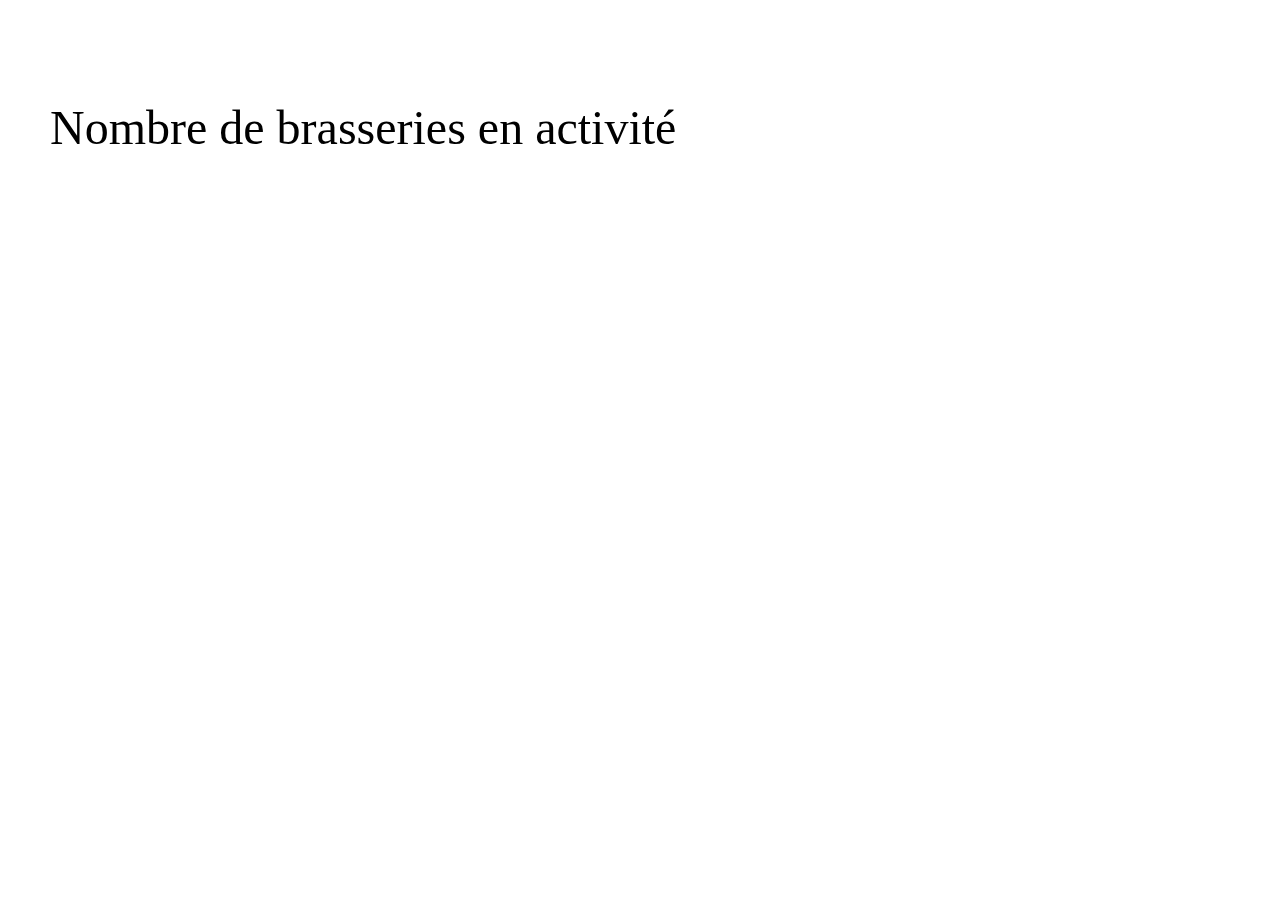
==== index.html @ 02dd9361 "Update documentation" ====
<html>
  <head>
    <title>Évolution du nombre de brasseries en activité</title>
    <meta http-equiv="content-type" content="text/html; charset=utf-8">
    <script src="assets/leaflet.js"></script>
    <script src="assets/leaflet.timeline.min.js"></script>

    <link href="assets/leaflet.css" rel="stylesheet">
    <link href="assets/leaflet.timeline.min.css" rel="stylesheet">

    <style>
      html, body{
        margin: 0;
        padding: 0;
      }
      .time-text {
	position: fixed;
	top: 20px;
        left: 50px;
        font-size: 3em;
      }
      #number-of-breweries {
	position: fixed;
	top: 100px;
        left: 50px;
        font-size: 3em;
      }
      #map{
        width: 100vw;
        height: 100vh;
      }
      .leaflet-bottom.leaflet-left{
        width: 100%;
      }
      .leaflet-control-container .leaflet-timeline-controls{
        box-sizing: border-box;
        width: 100%;
        margin: 0;
        margin-bottom: 15px;
      }
    </style>
  </head>
  <body>
   
    <div id="map"></div>
    <div id="number-of-breweries">Nombre de brasseries en activité</div>

    <script>
      var count = 0;
      var osmUrl = 'http://{s}.tile.openstreetmap.org/{z}/{x}/{y}.png';
      var osmAttrib = '&copy; <a href="http://openstreetmap.org/copyright">OpenStreetMap</a> contributors, données de <a href="http://projet.amertume.free.fr/">Emmanuel Gillard (Projet Amertume)</a>';
      var osm = L.tileLayer(osmUrl, {maxZoom: 18, attribution: osmAttrib});
      var map = L.map('map', {layers: [osm], center: new L.LatLng(46.6,2.1), zoom: 6});

      function updateNumber(timeline) {
        count = timeline.getLayers().length;
        var display = document.getElementById('number-of-breweries');
        display.innerHTML = count + " brasseries";
      }

      function onLoadData(data){
        var timeline = L.timeline(data, {
          waitToUpdateMap: true
        });
        var timelineControl = L.timelineSliderControl({
          formatOutput: function(date){
            return "Année " + new Date(date).getFullYear();
          },
          enableKeyboardControls: true,
        });
        timeline.addTo(map);
        timelineControl.addTo(map);
        timelineControl.addTimelines(timeline);
        timeline.on('change', function(e){
          updateNumber(e.target);
        });
      }
    </script>
    <script src="./brasseries.geojson.jsonp"></script>
  </body>
</html>
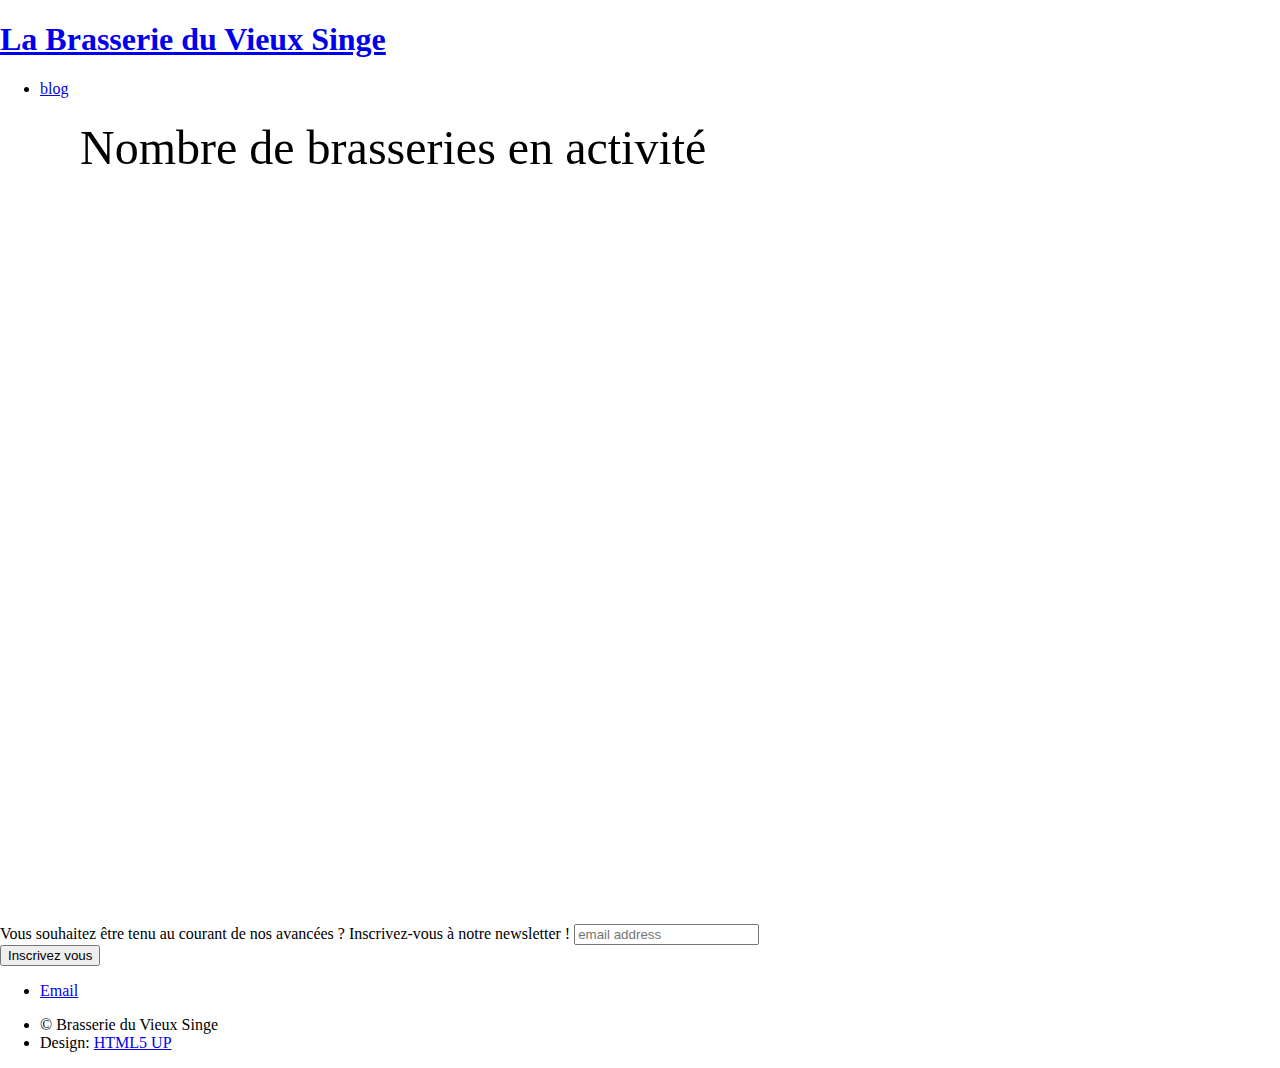
==== commit 76ac0eb1: "Update documentation" ====
--- a/index.html
+++ b/index.html
@@ -1,10 +1,16 @@
-<html>
-  <head>
-    <title>Évolution du nombre de brasseries en activité</title>
+<!DOCTYPE html>
+<html lang="fr" prefix="og: http://ogp.me/ns#">
+<head>
+    <title>Brasserie du Vieux Singe - Évolution du nombre de brasseries en activité</title>
     <meta http-equiv="content-type" content="text/html; charset=utf-8">
+    <meta charset="utf-8" />
+  	<meta name="viewport" content="width=device-width, initial-scale=1" />
+    <link rel="stylesheet" href="assets/css/main.css" />
+		<!--[if lte IE 8]><script src="js/ie/html5shiv.js"></script><![endif]-->
+		<!--[if lte IE 8]><link rel="stylesheet" href="assets/css/ie8.css" /><![endif]-->
+		<!--[if lte IE 9]><link rel="stylesheet" href="assets/css/ie9.css" /><![endif]-->
     <script src="assets/leaflet.js"></script>
     <script src="assets/leaflet.timeline.min.js"></script>
-
     <link href="assets/leaflet.css" rel="stylesheet">
     <link href="assets/leaflet.timeline.min.css" rel="stylesheet">
 
@@ -13,21 +19,25 @@
         margin: 0;
         padding: 0;
       }
+      .leaflet-popup-content, .leaflet-popup-content strong {
+        color: #000;
+      }
       .time-text {
-	position: fixed;
-	top: 20px;
-        left: 50px;
+        position: fixed;
+        top: 70px;
+        left: 80px;
         font-size: 3em;
       }
       #number-of-breweries {
-	position: fixed;
-	top: 100px;
-        left: 50px;
+        position: fixed;
+        top: 120px;
+        left: 80px;
         font-size: 3em;
+        color: #000;
       }
       #map{
         width: 100vw;
-        height: 100vh;
+        height: 90vh;
       }
       .leaflet-bottom.leaflet-left{
         width: 100%;
@@ -39,43 +49,115 @@
         margin-bottom: 15px;
       }
     </style>
-  </head>
-  <body>
-   
-    <div id="map"></div>
-    <div id="number-of-breweries">Nombre de brasseries en activité</div>
 
-    <script>
-      var count = 0;
-      var osmUrl = 'http://{s}.tile.openstreetmap.org/{z}/{x}/{y}.png';
-      var osmAttrib = '&copy; <a href="http://openstreetmap.org/copyright">OpenStreetMap</a> contributors, données de <a href="http://projet.amertume.free.fr/">Emmanuel Gillard (Projet Amertume)</a>';
-      var osm = L.tileLayer(osmUrl, {maxZoom: 18, attribution: osmAttrib});
-      var map = L.map('map', {layers: [osm], center: new L.LatLng(46.6,2.1), zoom: 6});
+</head>
 
-      function updateNumber(timeline) {
-        count = timeline.getLayers().length;
-        var display = document.getElementById('number-of-breweries');
-        display.innerHTML = count + " brasseries";
-      }
+<body class="">
+<!-- Page Wrapper -->
+<div id="page-wrapper">
 
-      function onLoadData(data){
-        var timeline = L.timeline(data, {
-          waitToUpdateMap: true
-        });
-        var timelineControl = L.timelineSliderControl({
-          formatOutput: function(date){
-            return "Année " + new Date(date).getFullYear();
-          },
-          enableKeyboardControls: true,
-        });
-        timeline.addTo(map);
-        timelineControl.addTo(map);
-        timelineControl.addTimelines(timeline);
-        timeline.on('change', function(e){
-          updateNumber(e.target);
-        });
-      }
-    </script>
-    <script src="./brasseries.geojson.jsonp"></script>
-  </body>
+  <header id="header">
+    <h1><a href="https://www.vieuxsinge.com/">La Brasserie du Vieux Singe</a></h1>
+    <nav id="nav">
+      <ul>
+                <li>
+                  <a href="https://www.vieuxsinge.com/archives.html">blog</a>
+                </li>
+      </ul>
+    </nav>
+  </header>
+
+  <div id="map"></div>
+  <div id="number-of-breweries">Nombre de brasseries en activité</div>
+  <script>
+var count = 0;
+var osmUrl = 'http://{s}.tile.openstreetmap.org/{z}/{x}/{y}.png';
+var osmAttrib = '&copy; <a href="http://openstreetmap.org/copyright">OpenStreetMap</a> contributors, données de <a href="http://projet.amertume.free.fr/">Emmanuel Gillard (Projet Amertume)</a>';
+var osm = L.tileLayer(osmUrl, {maxZoom: 18, attribution: osmAttrib});
+var map = L.map('map', {layers: [osm], center: new L.LatLng(46.6,2.1), zoom: 6});
+
+function updateNumber(timeline) {
+count = timeline.getLayers().length;
+var display = document.getElementById('number-of-breweries');
+var text = count == 1 ? " brasserie" : " brasseries";
+display.innerHTML = count + text;
+}
+
+function onLoadData(data){
+var timeline = L.timeline(data, {
+  waitToUpdateMap: true
+});
+var timelineControl = L.timelineSliderControl({
+  start: "1995",
+  formatOutput: function(date){
+    return "Année " + new Date(date).getFullYear();
+  },
+  enableKeyboardControls: true,
+});
+timeline.on('change', function(e){
+  updateNumber(e.target);
+});
+timeline.on('layeradd', function(e) {
+  var properties = e.layer.feature.properties;
+  var creationDate = new Date(properties.start);
+  var endDate = new Date(properties.end);
+  e.layer.bindPopup(
+    "<strong>" + properties.name + " (" + creationDate.getFullYear() + " - " + endDate.getFullYear() + ")</strong><br />. "
+    + properties.history);
+});
+timeline.addTo(map);
+timelineControl.addTo(map);
+timelineControl.addTimelines(timeline);
+}
+  </script>
+  <script src="./brasseries.geojson.jsonp"></script>
+
+	<!-- Footer -->
+  <footer id="footer">
+  <!-- Begin MailChimp Signup Form -->
+  <link href="//cdn-images.mailchimp.com/embedcode/horizontal-slim-10_7.css" rel="stylesheet" type="text/css">
+  <div id="mc_embed_signup">
+    <form action="//vieuxsinge.us14.list-manage.com/subscribe/post?u=ecec080a5e9aa46166b5ff3bb&amp;id=291587aeda" method="post" id="mc-embedded-subscribe-form" name="mc-embedded-subscribe-form" class="validate" target="_blank" novalidate>
+      <div id="mc_embed_signup_scroll">
+        <label for="mce-EMAIL">Vous souhaitez être tenu au courant de nos avancées ? Inscrivez-vous à notre newsletter !</label>
+        <input type="email" value="" name="EMAIL" class="email" id="mce-EMAIL" placeholder="email address" required>
+        <!-- real people should not fill this in and expect good things - do not remove this or risk form bot signups-->
+        <div style="position: absolute; left: -5000px;" aria-hidden="true"><input type="text" name="b_ecec080a5e9aa46166b5ff3bb_291587aeda" tabindex="-1" value=""></div>
+        <div class="clear"><input type="submit" value="Inscrivez vous" name="subscribe" id="mc-embedded-subscribe" class="button"></div>
+      </div>
+    </form>
+  </div>
+    <ul class="icons">
+      <li><a href="mailto:contact@vieuxsinge.com" class="icon fa-envelope-o"><span class="label">Email</span></a></li>
+    </ul>
+    <ul class="copyright">
+      <li>&copy; Brasserie du Vieux Singe</li><li>Design: <a href="http://html5up.net">HTML5 UP</a></li>
+    </ul>
+  </footer>
+
+	<!-- Scripts -->
+	<script src="theme/js/jquery.min.js"></script>
+	<script src="theme/js/jquery.scrollex.min.js"></script>
+	<script src="theme/js/jquery.scrolly.min.js"></script>
+	<script src="theme/js/skel.min.js"></script>
+	<script src="theme/js/util.js"></script>
+	<!--[if lte IE 8]><script src="theme/js/ie/respond.min.js"></script><![endif]-->
+	<script src="theme/js/main.js"></script>
+<!-- Piwik -->
+<script type="text/javascript">
+  var _paq = _paq || [];
+  _paq.push(['trackPageView']);
+  _paq.push(['enableLinkTracking']);
+  (function() {
+    var u="//tracker.notmyidea.org/";
+    _paq.push(['setTrackerUrl', u+'piwik.php']);
+    _paq.push(['setSiteId', '1']);
+    var d=document, g=d.createElement('script'), s=d.getElementsByTagName('script')[0];
+    g.type='text/javascript'; g.async=true; g.defer=true; g.src=u+'piwik.js'; s.parentNode.insertBefore(g,s);
+  })();
+</script>
+<noscript><p><img src="//tracker.notmyidea.org/piwik.php?idsite=1" style="border:0;" alt="" /></p></noscript>
+<!-- End Piwik Code -->
+</div>
+</body>
 </html>
